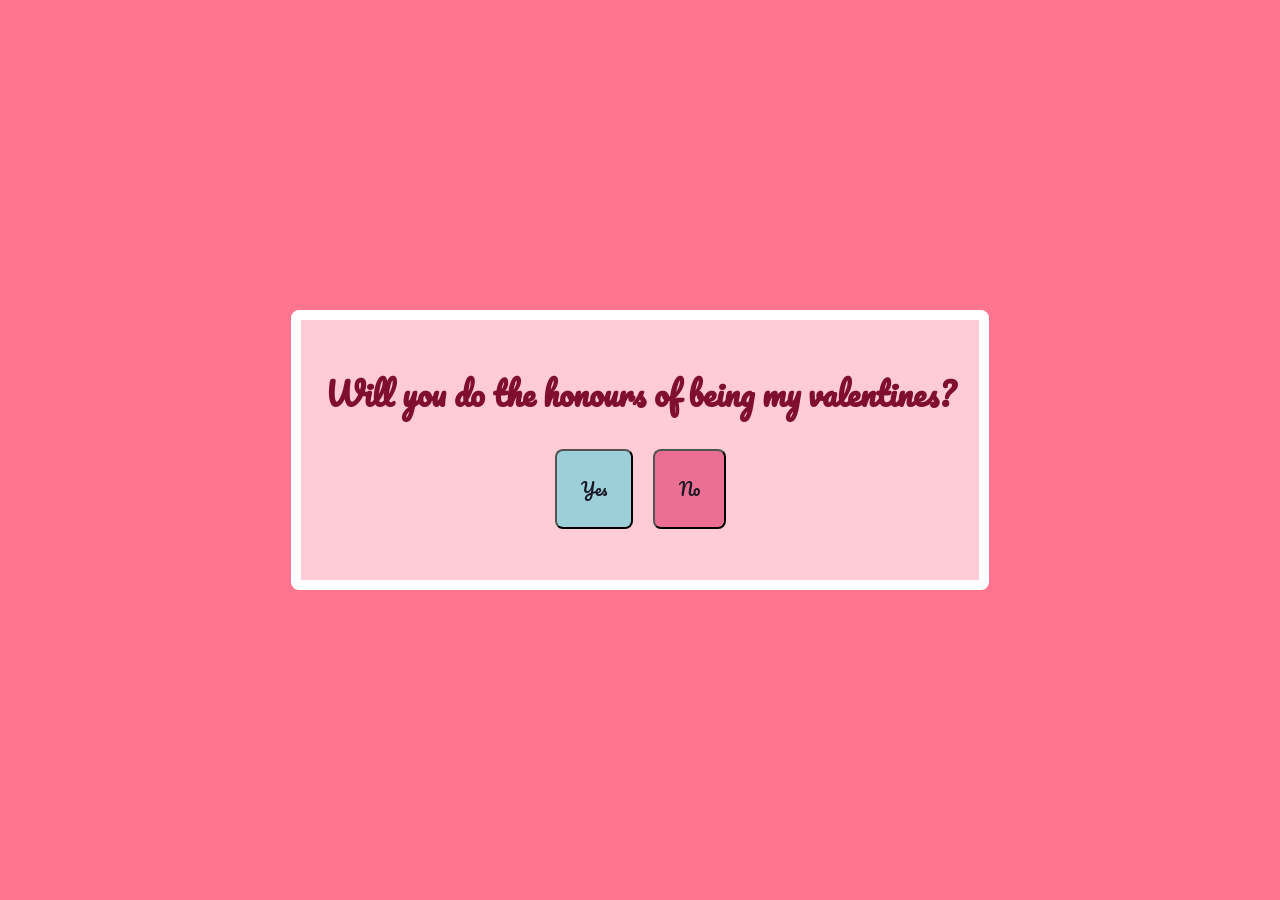
==== index.html @ a6b58a9a "Initial Commit" ====
<!doctype html>
<html lang="en">
  <head>
    <title>Valentines Day</title>
    <meta charset="UTF-8" />
    <meta name="viewport" content="width=device-width, initial-scale=1" />
    <link href="styles/main.css" rel="stylesheet" />
    <link rel="preconnect" href="https://fonts.googleapis.com" />
    <link rel="preconnect" href="https://fonts.gstatic.com" crossorigin />
    <link
      href="https://fonts.googleapis.com/css2?family=Inter:wght@300;400;500;600;700&family=Orbitron:wght@400;500&family=Pacifico&display=swap"
      rel="stylesheet"
    />
  </head>
  <body>
        <img src="https://media.giphy.com/media/Js27mGWPIUs9V0mjcd/giphy.gif" alt="">
    <div id="valentines-card">
       <div class="card-container">
        <h1>Will you do the honours of being my valentines? <h1>

        <button id="yes-button" onclick="yesClick()">Yes</button>
        <button id="no-button" onclick="noClick()">No</button>
       </div>
    </div>
        <script src="scripts/main.js"></script>
  </body>
</html>
---- styles/main.css ----
:root {
  --base: #191724;
  --love: #eb6f92;
  --loveDark: #b4637a;
  --iris: #c4a7e7;
}

body {
  height: 100dvh;
  margin: 0;
  padding: 0;
  background-color: #ff758f;
  display: flex;
  align-items: center;
  justify-content: center;
}

#valentines-card {
  background-color: #ffccd5;
  border: 10px solid white;
  border-radius: 8px;
  padding: 24px;
  display: flex;
  max-width: 700px;
  justify-content: center;
}

h1 {
  text-align: center;
  color: #800f2f;
  font-family: "Pacifico", cursive;
}

button {
  text-align: center;
  padding: 24px;
  font-size: 16px;
  font-family: "Pacifico", cursive;
  border-radius: 8px;
  margin: 6px;
  color: var(--base);
}

#yes-button {
  background-color: #9ccfd8;
}

#no-button {
  background-color: var(--love);
}

button:hover {
  border-color: var(--loveDark);
}
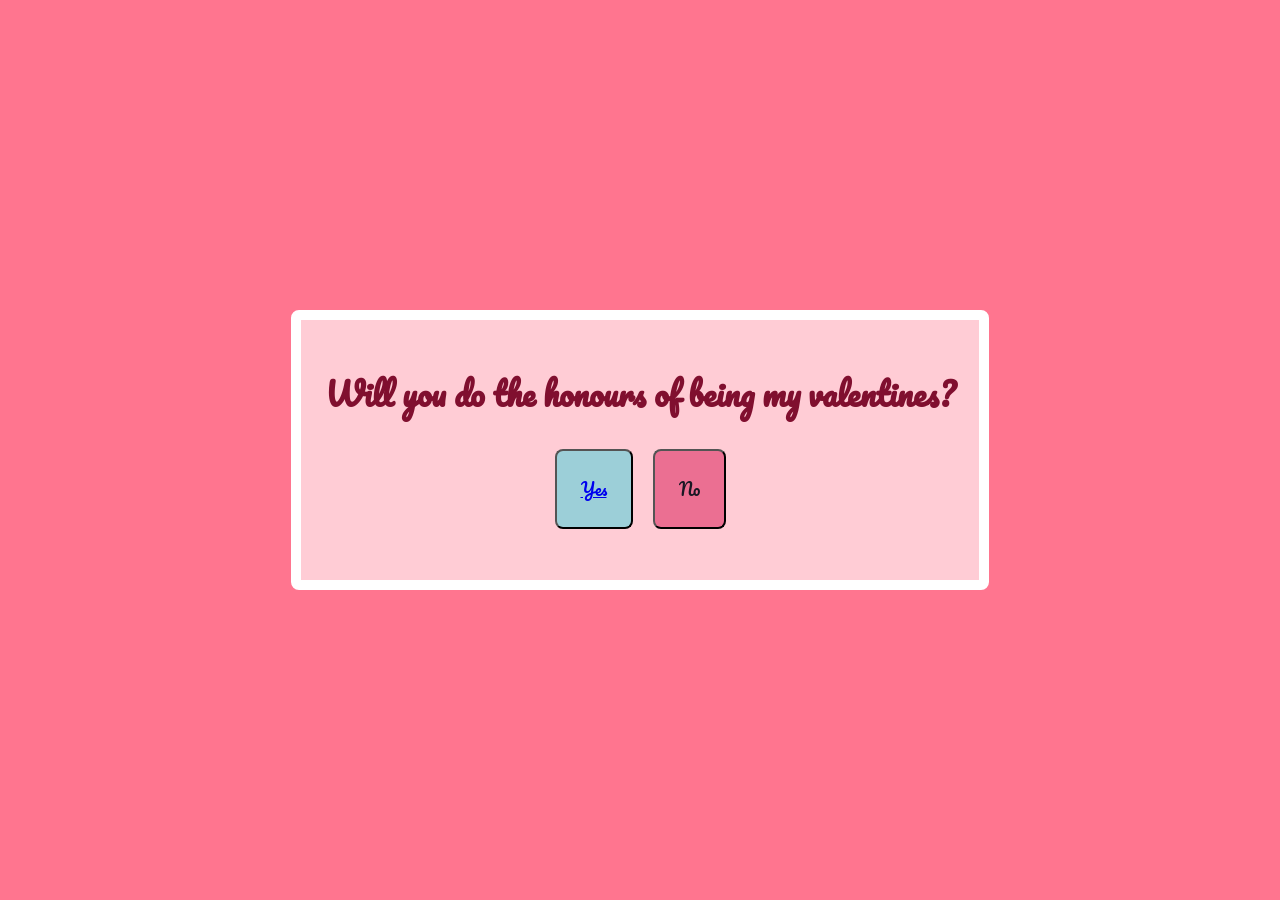
==== commit a137ba1d: "Update index.html" ====
--- a/index.html
+++ b/index.html
@@ -18,7 +18,7 @@
        <div class="card-container">
         <h1>Will you do the honours of being my valentines? <h1>
 
-        <button id="yes-button" onclick="yesClick()">Yes</button>
+        <button id="yes-button"><a href="pages/yes-page.html">Yes</a></button>
         <button id="no-button" onclick="noClick()">No</button>
        </div>
     </div>
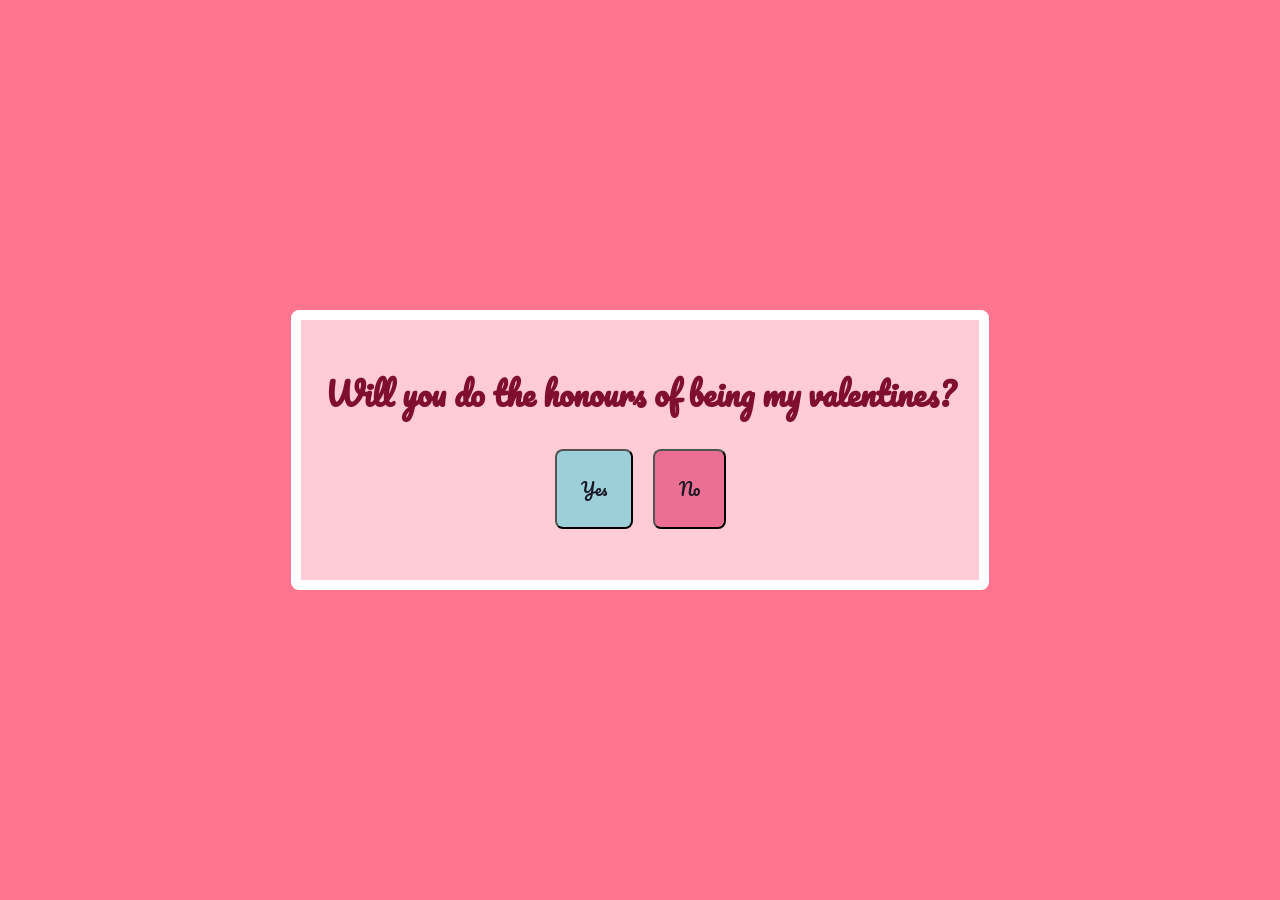
==== commit 887e85d9: "Update index.html" ====
--- a/index.html
+++ b/index.html
@@ -18,7 +18,7 @@
        <div class="card-container">
         <h1>Will you do the honours of being my valentines? <h1>
 
-        <button id="yes-button"><a href="pages/yes-page.html">Yes</a></button>
+        <button id="yes-button" onclick="window.open('example.html', '_self');">Yes</button>
         <button id="no-button" onclick="noClick()">No</button>
        </div>
     </div>
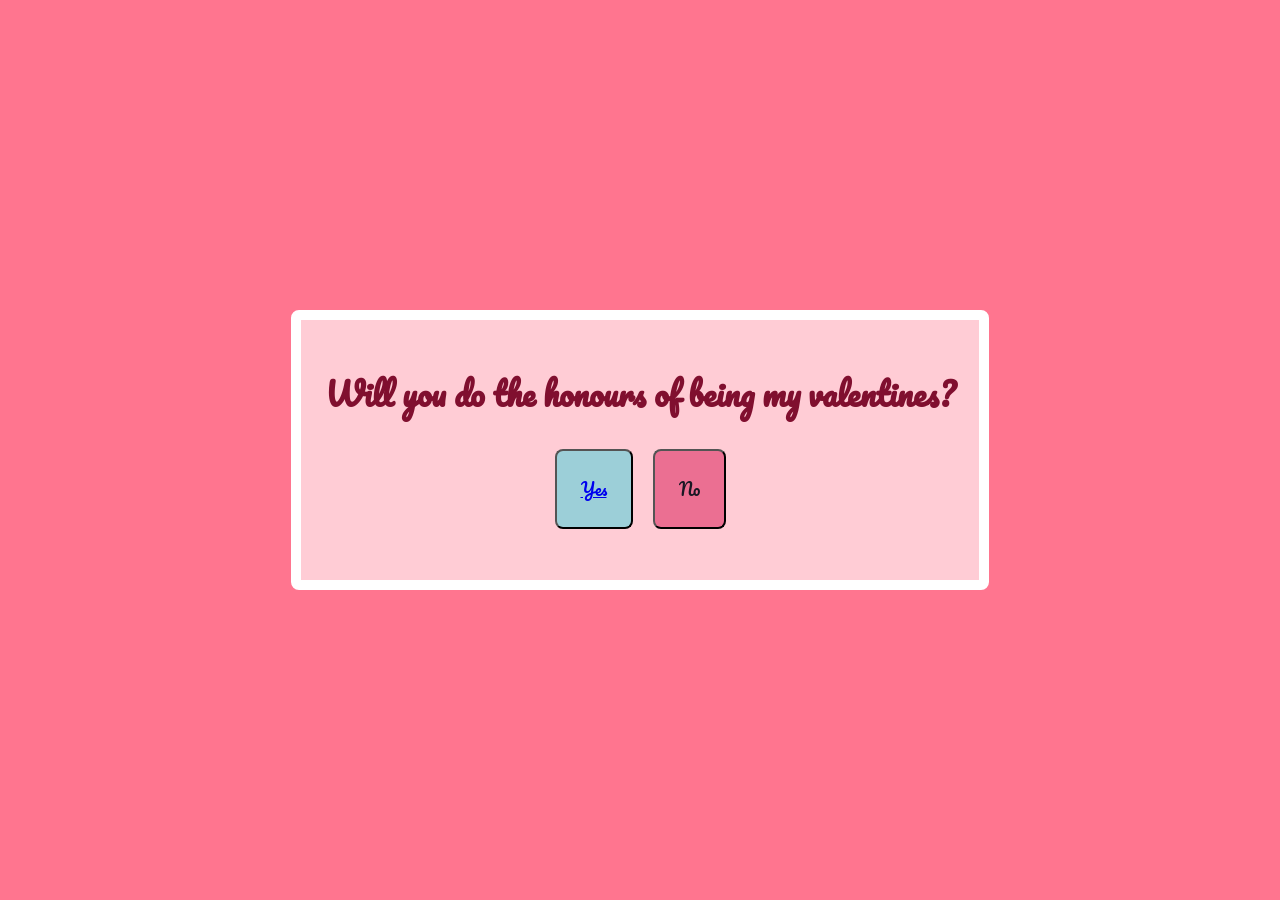
==== commit 934696a4: "Update index.html" ====
--- a/index.html
+++ b/index.html
@@ -18,7 +18,7 @@
        <div class="card-container">
         <h1>Will you do the honours of being my valentines? <h1>
 
-        <button id="yes-button" onclick="window.open('example.html', '_self');">Yes</button>
+        <button id="yes-button"><a href="https://neebeshs0.github.io/yes/">Yes</a></button>
         <button id="no-button" onclick="noClick()">No</button>
        </div>
     </div>
